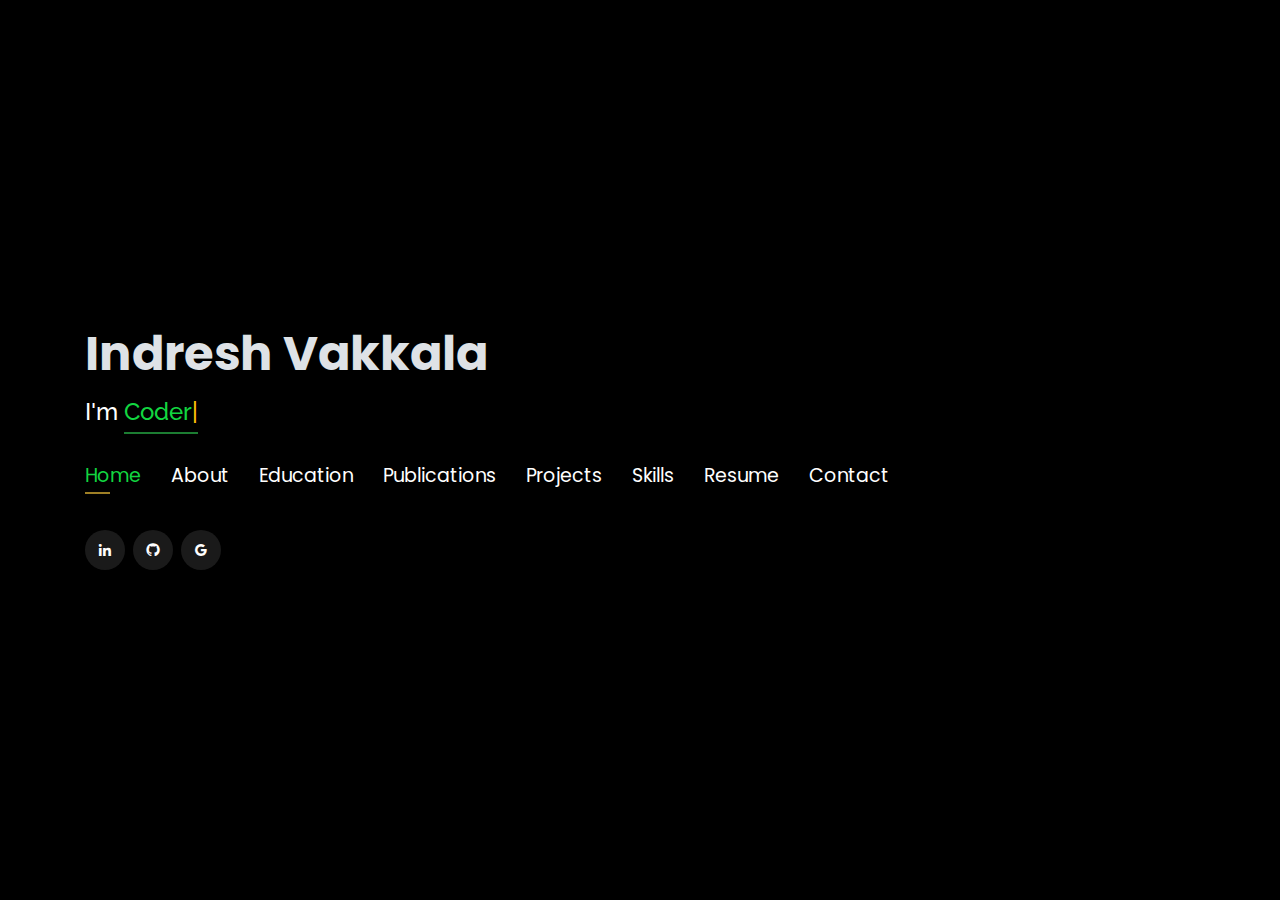
==== index.html @ 39038835 "first commit" ====
<!DOCTYPE html>
<html lang="en">

<head>
  <!-- Google Tag Manager -->
  <script>(function(w,d,s,l,i){w[l]=w[l]||[];w[l].push({'gtm.start':
  new Date().getTime(),event:'gtm.js'});var f=d.getElementsByTagName(s)[0],
  j=d.createElement(s),dl=l!='dataLayer'?'&l='+l:'';j.async=true;j.src=
  'https://www.googletagmanager.com/gtm.js?id='+i+dl;f.parentNode.insertBefore(j,f);
  })(window,document,'script','dataLayer','GTM-5BB8W2X');</script>
  <!-- End Google Tag Manager -->
  <link rel="icon" type="image/png" href="/favicon.png"/>
  <meta charset="utf-8">
  <meta content="width=device-width, initial-scale=1.0" name="viewport">

  <title>Personal Portfolio</title>
  <meta content="" name="descriptison">
  <meta content="" name="keywords">

  <!-- Google Fonts -->
  <link href="https://fonts.googleapis.com/css?family=Open+Sans:300,300i,400,400i,600,600i,700,700i|Raleway:300,300i,400,400i,500,500i,600,600i,700,700i|Poppins:300,300i,400,400i,500,500i,600,600i,700,700i" rel="stylesheet">

  <!-- Vendor CSS Files -->
  <link href="assets/vendor/bootstrap/css/bootstrap.min.css" rel="stylesheet">
  <link href="assets/vendor/icofont/icofont.min.css" rel="stylesheet">
  <link href="assets/vendor/remixicon/remixicon.css" rel="stylesheet">
  <link href="assets/vendor/owl.carousel/assets/owl.carousel.min.css" rel="stylesheet">
  <link href="assets/vendor/boxicons/css/boxicons.min.css" rel="stylesheet">
  <link href="assets/vendor/venobox/venobox.css" rel="stylesheet">

  <!-- Template Main CSS File -->
  <link href="assets/css/style.css" rel="stylesheet">


  <!-- Global site tag (gtag.js) - Google Analytics -->
  <script async src="https://www.googletagmanager.com/gtag/js?id=UA-169007209-3"></script>
  <script>
    window.dataLayer = window.dataLayer || [];
    function gtag(){dataLayer.push(arguments);}
    gtag('js', new Date());

    gtag('config', 'UA-169007209-3');
  </script>
</head>



<body>
  <div id="matrix-container"> 
    <div id="matrix"></div>

    <!-- Google Tag Manager (noscript) -->
    <noscript><iframe src="https://www.googletagmanager.com/ns.html?id=GTM-5BB8W2X"
    height="0" width="0" style="display:none;visibility:hidden"></iframe></noscript>
    <!-- End Google Tag Manager (noscript) -->
    <!-- ======= Header ======= -->
    <header id="header" class="header-tops">
  
      <div class="container">
  
        <h1><a href="index.html">Indresh Vakkala</a></h1>
        <h2 style="color:#fff">I'm <span class="typing" style="color:#12D640"></span></h2>
        <nav class="nav-menu d-none d-lg-block">
          <ul>
            <li class="active"><a href="#header"> <span>Home</span></a></li>
            <li><a href="#about"><span>About</span></a></li>
            <li><a href="#education"> <span>Education</span></a></li>
            <li><a href="#experience"> <span>Publications</span></a></li>
            <!--<li><a href="#projects"> <span>Projects</span></a></li>-->
            <li><a href="#portfolio"> <span>Projects</span></a></li>
            <li><a href="#skills"> <span>Skills</span></a></li>
            <li><a href="/Users/indreshvakkala/Desktop/VS Code/My Website/assets/Resume/Indresh vakkala.pdf" target="_blank"> <span>Resume</span></a></li>
            <li><a href="#contacts"> <span>Contact</span></a></li>
  
          </ul>
        </nav><!-- .nav-menu -->
  
        <div class="social-links">
            <a href="https://www.linkedin.com/in/indresh-vakkala-65532b248/" target="_blank" class="linkedin"><i class="bx bxl-linkedin"></i></a>
            <a href="https://github.com/IndreshVakkala28" target="_blank" class="github"><i class="bx bxl-github"></i></a>
            <a href="mailto:indresh272001@gmail.com" target="_blank" class="google"><i class="bx bxl-google"></i></a>
  
        </div>
  
      </div>
    </header><!-- End Header -->
  
    <!-- ======= About Section ======= -->
    <section id="about" class="about">
  
      <!-- ======= About Me ======= -->
      <div class="about-me container">
  
        <div class="section-title">
          <h2>About</h2>
        </div>
  
        <div class="row">
          <div class="col-lg-4" data-aos="fade-right">
            <img src="assets/img/IMG_2467.jpeg" class="img-fluid" alt="">
          </div>
          <div class="col-lg-8 pt-4 pt-lg-0 content" data-aos="fade-left">
            <p>Motivated and dedicated developer with a strong passion for software development and artificial intelligence. 
              Through extensive exploration of underlying concepts and their practical application in diverse projects, 
              my enthusiasm for these domains has flourished. 
              I am a driven individual who excels in constructing and implementing algorithms to address real-world industry challenges.
            </p>
            <div class="row">
              <div class="col-lg-6">
                <ul>
                  <li><i class="icofont-rounded-right"></i> <strong>Date Of Birth:</strong> Aug 2 2002</li>
                  <li><i class="icofont-rounded-right"></i> <strong>Phone:</strong> +1 (571) 921-7678</li>
                </ul>
              </div>
              <div class="col-lg-6">
                <ul>
                  <li><i class="icofont-rounded-right"></i> <strong>City:</strong> Fairfax, VA</li>
                  <li><i class="icofont-rounded-right"></i> <strong>Email:</strong> indresh272001@gmail.com</li>
                </ul>
              </div>
            </div>
          </div>
        </div>
  
      </div><!-- End About Me -->
  
      <!-- ======= Interests ======= -->
      <div class="interests container">
  
        <div class="section-title">
          <h2>Interests</h2>
        </div>
  
        <div class="row">
          <div class="col-lg-3 col-md-4">
            <div class="icon-box">
              <i class="ri-global-line" style="color: #ffbb2c;"></i>
              <h3>Software Development</h3>
            </div>
          </div>
          <div class="col-lg-3 col-md-4 mt-4 mt-md-0">
            <div class="icon-box">
              <i class="ri-database-2-line" style="color: #5578ff;"></i>
              <h3>Machine Learning</h3>
            </div>
          </div>
          <div class="col-lg-3 col-md-4 mt-4 mt-md-0">
            <div class="icon-box">
              <i class="ri-camera-3-line" style="color: #e80368;"></i>
              <h3>Computer Vision</h3>
            </div>
          </div>
          <div class="col-lg-3 col-md-4 mt-4 mt-lg-0">
            <div class="icon-box">
              <i class="ri-english-input" style="color: #1c7d32;"></i>
              <h3>Natural Language Processing</h3>
            </div>
          </div>

          <div class="col-lg-3 col-md-4 mt-4">
            <div class="icon-box">
              <i class="ri-code-s-slash-fill" style="color: #28a745;"></i>
              <h3>Software Engineering</h3>
            </div>
          </div>
          
          <div class="col-lg-3 col-md-4 mt-4">
            <div class="icon-box">
              <i class="ri-bar-chart-box-line" style="color: #f1081f;"></i>
              <h3>Visualization</h3>
            </div>
          </div>
          <div class="col-lg-3 col-md-4 mt-4">
            <div class="icon-box">
              <i class="ri-file-list-3-line" style="color: #47aeff;"></i>
              <h3>Algorithms</h3>
            </div>
          </div>
          <div class="col-lg-3 col-md-4 mt-4">
            <div class="icon-box">
              <i class="ri-image-line" style="color: #ffc107;"></i>
              <h3>Image Processing</h3>
            </div>
          </div>
        </div>
  
      </div><!-- End Interests -->
    </section><!-- End About Section -->
  
  
  
    <!-- ======= Education Section ======= -->
    <section id="education" class="services">
      <div class="container">
        <div class="section-title">
          <h2>Education</h2>
        </div>
        <div class="row">
          <div class="col-lg-12" data-aos="fade-up" style="display: inline-block;">
  
  
              <div class="col-md-4 mt-4 mt-md-0 icon-box" data-aos="fade-up" data-aos-delay="100" style="padding:0px 0px;padding-bottom: 5px;display: inline-block;">
                <img src="assets/img/education/OIP.jpeg" class="img-fluid" alt="" style="height: 170px; width: 300px;">
                <!-- <h4 style="text-align:left;"><a href="https://www.asu.edu/" target="_blank" style="color:#12d640">Arizona State University</a><br> </h4> -->
                <p style="text-align:left;color:#fff;padding: 5px 10px;"><em>MS in Computer Science</em></p>
                <h5 style="text-align:left;padding: 0px 10px;">Aug 2023 - Present</h5>
                <!-- <h6 style="text-align:left;color:#fff;padding: 0px 10px;">Relevant Coursework</h6>
                <ul style="text-align:left;color:#fff;">
                  <li>Distributed Database Systems</li>
                  <li>Cloud Computing</li>
                  <li>Foundation Of Algorithms</li>
                </ul> -->
              </div>
              <div class="col-md-4 mt-4 mt-md-0 icon-box" data-aos="fade-up" data-aos-delay="100" style="padding:0px 0px;padding-bottom: 5px;display: inline-block;">
                <img src="assets/img/education/OIP1.jpeg" class="img-fluid" alt="">
                <!-- <h4 style="text-align:left;"><a href="https://ahduni.edu.in/" target="_blank" style="color:#12d640">Ahmedabad University</a><br> </h4> -->
                <p style="text-align:left;color:#fff;padding: 5px 10px;"><em>B.Tech. in Computer Science and Technology</em></p>
                <h5 style="text-align:left;padding: 0px 10px;">July 2019 - Aug 2023</h5>
                <!-- <h6 style="text-align:left;color:#fff;padding: 0px 10px;">Relevant Coursework</h6>
                <ul style="text-align:left;color:#fff;">
                  <!-- <li>Data Structures &amp; Algorithms</li> -->
                  <!-- <li>Database Management Systems</li> -->
                  <!-- <li>Operating Systems</li> -->
                  <!-- <li>Algorithms &amp; Optimization for Big Data</li> -->
                  <!-- <li>Machine Learning</li> -->
                  <!-- <li>Computer Vision</li> -->
                <!-- </ul> --> 
              </div>
            </div>
          </div>
        </div>
    </section>
    <!-- End Education Section -->
  
  
  
    <!-- Start Experience Section -->
  
    <section id="experience" class="services">
      <div class="container">
        <div class="section-title">
          <h2>Publications</h2>
        </div>
        <div class="row">
            <div class="col-lg-12" data-aos="fade-up">
                <div class="col-md-12 mt-4 mt-md-0 icon-box" data-aos="fade-up" data-aos-delay="100">
                  <h4 style="text-align:left;"><a href="https://ieeexplore.ieee.org/document/10157316" style="color:#12d640" target="_blank">Real-time detection of Lung cancer using CNN</a><br> </h4>
                    <h5 style="text-align:left; font-weight: bold;">Published in:</h5>
                    <h5 style="text-align:left;"> 2023 2nd International Conference on Vision Towards Emerging Trends in Communication and Networking Technologies (ViTECoN)</h5>
                  <p style="text-align:left;color:#fff"><em>Date of Conference: 05-06 May 2023</em></p>
                  <ul style="text-align:left;">
                    <li>
                      In pioneering research, I spearheaded the development of a real-time lung cancer detection system using Convolutional Neural Networks (CNNs), addressing the global challenge of lung cancer, the second most prevalent cancer. 
                      Focusing on chest CT imaging, we aimed to mitigate the reliance on radiologist expertise by creating a Computer-Aided Detection (CAD) solution.
                      Our method involves meticulous preprocessing of digitized chest CT images before CNN input, trained on an extensive dataset. 
                      Recent successes include a CAD system achieving an AUC of 0.94 in identifying lung nodules, affirming CNNs' high accuracy in lung cancer detection.
                      Our proposed system's real-time analysis capability holds profound implications for clinical settings, potentially aiding radiologists in managing image volumes and improving patient outcomes. 
                      Optimized through preprocessing steps, the CNN exhibited remarkable performance, achieving 91.18% accuracy and 0.25% sensitivity on a dataset of 2000 chest CT images. 
                      This research highlights deep learning's transformative potential in enhancing lung cancer diagnosis efficiency and accuracy, positioning the technology as a valuable asset in clinical settings. 
                      Future avenues may explore additional imaging techniques and larger datasets for further validation and enhancement.</li>
                  </ul>
                </div>
            </div>
          </div>
      </div>
    </section>
  
    <!-- End Experience Section -->
  
  
  
    <!-- Start Project Section -->
    <section id="portfolio" class="portfolio">
      <div class="container">
  
        <div class="section-title">
          <h2>Projects</h2>
        </div>
  
        <div class="row portfolio-container">
  
          <div class="col-lg-4 col-md-6 portfolio-item filter-app">
            <center><h5>Real-Time Phishing Attack Detection</h5></center>
            <div class="portfolio-wrap">
              <img src="assets/img/project/Screenshot 2023-12-28 at 17.52.16.png" class="img-fluid" alt="">
              <div class="portfolio-info">
                <h4>Real-Time Phishing Attack Detection</h4>
                <div class="portfolio-links">
                  <a href="projects/twitteranalysis.html" data-gall="portfolioDetailsGallery" data-vbtype="iframe" class="venobox" title="Project Details"><i class="bx bx-info-circle"></i></a>
                </div>
              </div>
            </div>
          </div>
  
          <div class="col-lg-4 col-md-6 portfolio-item filter-app">
            <center><h5>Book Store</h5></center>
            <div class="portfolio-wrap">
              <img src="assets/img/project/pexels-min-an-775998.jpg" class="img-fluid" alt="">
              <div class="portfolio-info">
                <h4>Book Store</h4>
                <div class="portfolio-links">
                  <a href="projects/iras.html" data-gall="portfolioDetailsGallery" data-vbtype="iframe" class="venobox" title="Project Details"><i class="bx bx-info-circle"></i></a>
                </div>
              </div>
            </div>
          </div>
  
          <div class="col-lg-4 col-md-6 portfolio-item filter-app">
            <center><h5>US job market using Machine Learning</h5></center>
            <div class="portfolio-wrap">
              <img src="assets/img/project/gan.jpg" class="img-fluid" alt="">
              <div class="portfolio-info">
                <h4>US job market using Machine Learning</h4>
                <div class="portfolio-links">
                  <a href="projects/musicplayer.html" data-gall="portfolioDetailsGallery" data-vbtype="iframe" class="venobox" title="Project Details"><i class="bx bx-info-circle"></i></a>
                </div>
              </div>
            </div>
          </div>
  
          <div class="col-lg-4 col-md-6 portfolio-item filter-app">
            <center><h4>Instagram App screen</h4></center>
            <div class="portfolio-wrap">
              <img src="assets/img/project/Screenshot 2023-12-28 at 18.40.51.png" class="img-fluid" alt="">
              <div class="portfolio-info">
                <h4>Instagram App screen</h4>
                <div class="portfolio-links">
                  <a href="projects/recommender.html" data-gall="portfolioDetailsGallery" data-vbtype="iframe" class="venobox" title="Project Details"><i class="bx bx-info-circle"></i></a>
                </div>
              </div>
            </div>
          </div>
  
          <div class="col-lg-4 col-md-6 portfolio-item filter-project">
            <center><h4>Divorce Prediction </h4></center>
            <div class="portfolio-wrap">
              <img src="assets/img/project/resume.jpg" class="img-fluid" alt="">
              <div class="portfolio-info">
                <h4>Divorce Prediction</h4>
                <div class="portfolio-links">
                  <a href="projects/resume.html" data-gall="portfolioDetailsGallery" data-vbtype="iframe" class="venobox" title="Project Details"><i class="bx bx-info-circle"></i></a>
                </div>
              </div>
            </div>
          </div>
  
          
        </div>
      </div>
    </section>
  
    <!-- End Project Section -->
  
  
  
    <!-- Start Skills Section -->
  
    <section id="skills" class="services">
      <div class="container">
        <div class="section-title">
          <h2>Skills</h2>
        </div>

        <div class="row">
          <div class="col-lg-12" data-aos="fade-up">
            <div class="col-md-12 mt-4 mt-md-0 icon-box" data-aos="fade-up" data-aos-delay="100" style="background:#fff">
              <h4 style="text-align:left;color:#09203a">Languages </h4>
                  <p style="text-align:left;">
                    <img src="https://www.vectorlogo.zone/logos/python/python-horizontal.svg" alt="vectorlogo.zone" height="50" width="150" style="padding: 5px;">
                    <img src="https://www.vectorlogo.zone/logos/java/java-horizontal.svg" alt="vectorlogo.zone" height="50" width="120" style="padding: 5px;">
                    <img src="https://www.vectorlogo.zone/logos/w3_html5/w3_html5-ar21.svg" alt="vectorlogo.zone" style="padding: 5px;">
                    <img src="https://www.vectorlogo.zone/logos/w3_css/w3_css-ar21.svg" alt="upload.wikimedia.org" height="60" width="90" style="padding: 5px;">
                    <img src="https://www.vectorlogo.zone/logos/mysql/mysql-horizontal.svg" alt="vectorlogo.zone" height="70" width="130" style="padding: 5px;">
                    <img src="https://www.vectorlogo.zone/logos/javascript/javascript-horizontal.svg" alt="vectorlogo.zone" height="50" width="150" style="padding: 7px;">
                    <img src="https://www.vectorlogo.zone/logos/reactjs/reactjs-ar21.svg" alt="vectorlogo.zone" height="70" width="150" style="padding: 7px;">


  
                  </p>
              </div>
          </div>
        </div>

      </div>
    </section>
  
    <!-- End Skills Section -->
  
    <!-- Start Links section -->

    <!-- <section id="links" class="services">
      <div class="container">
        <div class="section-title">
          <h2>Resume & Links</h2>
        </div>
        <div class="row">
          <div class="col-md-3 mt-4 mt-md-0 icon-box" data-aos="fade-up" data-aos-delay="100">
            <a href="https://drive.google.com/file/d/1iHBNV2UkH5LkhAP-1hYRZ2Ez_BQ6g4S7/view?usp=sharing" target="_blank"><div class="icon"><i class="icofont-page"></i></div></a>
            <h4 class="title"><a href="https://drive.google.com/file/d/1iHBNV2UkH5LkhAP-1hYRZ2Ez_BQ6g4S7/view?usp=sharing" target="_blank">Resume</a></h4>
            <p class="description" style="color:#fff;">The link contains downloadable resume</p>
          </div>
        </div>
      </div>
    </section>  -->

    <!--End Links Section -->
  
  
    <!-- Start Contact Section -->
  
    <section id="contacts" class="contact">
      <div class="container">
  
        <div class="section-title">
          <h2>Contact</h2>
        </div>
  
        <div class="row mt-2">
  
          <div class="col-md-6 d-flex align-items-stretch">
            <div class="info-box">
              <i class="bx bx-map"></i>
              <h3>My Address</h3>
              <p>8209 Adenlee Ave</p>
              <p>Fairfax, VA, 22031</p>
            </div>
          </div>
  
          <div class="col-md-6 mt-4 mt-md-0 d-flex align-items-stretch">
            <div class="info-box">
              <i class="bx bx-share-alt"></i>
              <h3>Social Profiles</h3>
              <div class="social-links">
                <a href="https://www.linkedin.com/in/indresh-vakkala-65532b248/" target="_blank" class="linkedin"><i class="bx bxl-linkedin"></i></a>
                <a href="https://github.com/IndreshVakkala28" target="_blank" class="github"><i class="bx bxl-github"></i></a>
                <a href="mailto:indresh272001@gmail.com" target="_blank" class="google"><i class="bx bxl-google"></i></a>
  
              </div>
            </div>
          </div>
  
          <div class="col-md-6 mt-4 d-flex align-items-stretch">
            <div class="info-box">
              <i class="bx bx-envelope"></i>
              <h3>Email</h3>
              <p>indresh272001@gmail.com</p>
              <p>indeshv@vt.edu</p>
            </div>
          </div>
          <div class="col-md-6 mt-4 d-flex align-items-stretch">
            <div class="info-box">
              <i class="bx bx-phone-call"></i>
              <h3>Contact</h3>
              <p>+1 (571) 921-7678</p>
            </div>
          </div>
        </div>
      </div>
    </section>
  </div>

  <script>

document.addEventListener("DOMContentLoaded", function() {
  const matrixContainer = document.getElementById("matrix");
  const numColumns = Math.floor(window.innerWidth / 10); // Adjust the width of each column

  const characterSet = " 1 2 3 4 5 6 7 8 9 0 A B C D E F G H I J K L M N O P Q R S T U V W X Y Z ! @ # $ % ^ & * ( ) _ + - = { } [ ] | : ; ' < > ? / . , ` ~";

  function createMatrixColumn() {
    const column = document.createElement("div");
    column.className = "matrix-column";
    const columnLength = Math.floor(Math.random() * 60) + 5; // Adjust the length of the column

    for (let i = 0; i < columnLength; i++) {
      const character = document.createElement("span");
      character.textContent = characterSet.charAt(Math.floor(Math.random() * characterSet.length));
      column.appendChild(character);
    }

    return column;
  }

  function updateMatrix() {
    matrixContainer.innerHTML = '';

    for (let i = 0; i < numColumns; i++) {
      const column = createMatrixColumn();
      matrixContainer.appendChild(column);
    }
    
  }

  function animateMatrix() {
    setInterval(updateMatrix, 999); // Adjust the speed of the animation
  }

  animateMatrix();
});
  </script>
  
  <!-- End Contact Section -->

  <!-- Vendor JS Files -->
  <script src="assets/vendor/jquery/jquery.min.js"></script>
  <script src="assets/vendor/bootstrap/js/bootstrap.bundle.min.js"></script>
  <script src="assets/vendor/jquery.easing/jquery.easing.min.js"></script>
  <script src="assets/vendor/php-email-form/validate.js"></script>
  <script src="assets/vendor/waypoints/jquery.waypoints.min.js"></script>
  <script src="assets/vendor/counterup/counterup.min.js"></script>
  <script src="assets/vendor/owl.carousel/owl.carousel.min.js"></script>
  <script src="assets/vendor/isotope-layout/isotope.pkgd.min.js"></script>
  <script src="assets/vendor/venobox/venobox.min.js"></script>
  <script src="assets/vendor/typed.js/typed.min.js"></script>
  <script type="text/javascript">
    var typed = new Typed('.typing',{
      strings: ["Coder", "Developer", "AI Enthusiast","ML Enthusiast","Data Science Enthusiast"],
      loop: true,
      typeSpeed: 65,
      backSpeed: 65
    });
  </script>
  
  <!-- Template Main JS File -->
  <script src="assets/js/main.js"></script>

</body>

</html>
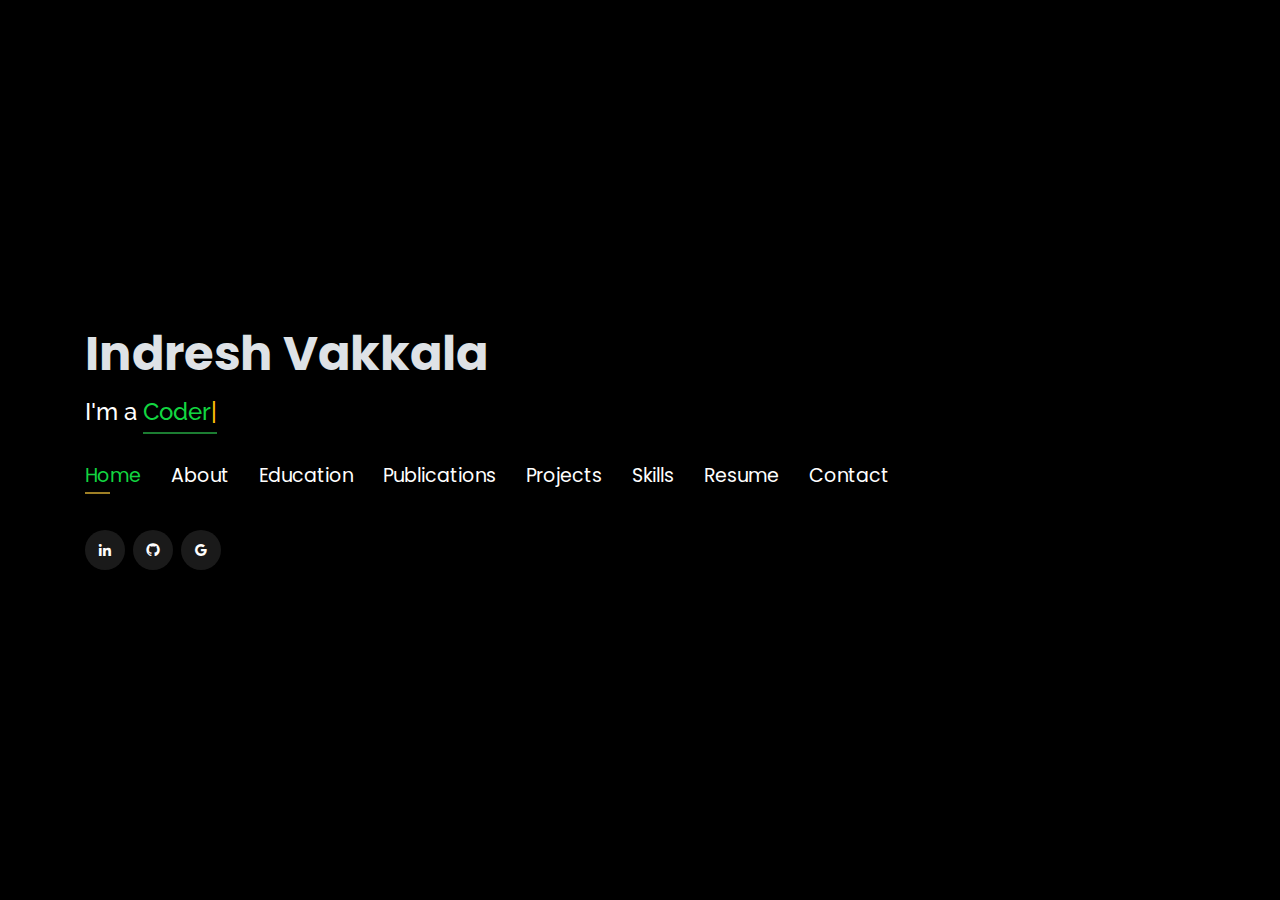
==== commit 0d722473: "Update index.html" ====
--- a/index.html
+++ b/index.html
@@ -46,7 +46,7 @@
 
 
 <body>
-  <div id="matrix-container"> 
+  <div id="matrix-container" style="overflow: auto;"> 
     <div id="matrix"></div>
 
     <!-- Google Tag Manager (noscript) -->
@@ -59,7 +59,7 @@
       <div class="container">
   
         <h1><a href="index.html">Indresh Vakkala</a></h1>
-        <h2 style="color:#fff">I'm <span class="typing" style="color:#12D640"></span></h2>
+        <h2 style="color:#fff">I'm a <span class="typing" style="color:#12D640"></span></h2>
         <nav class="nav-menu d-none d-lg-block">
           <ul>
             <li class="active"><a href="#header"> <span>Home</span></a></li>
@@ -69,7 +69,7 @@
             <!--<li><a href="#projects"> <span>Projects</span></a></li>-->
             <li><a href="#portfolio"> <span>Projects</span></a></li>
             <li><a href="#skills"> <span>Skills</span></a></li>
-            <li><a href="/Users/indreshvakkala/Desktop/VS Code/My Website/assets/Resume/Indresh vakkala.pdf" target="_blank"> <span>Resume</span></a></li>
+            <li><a href="assets/Resume/Indresh%20vakkala.pdf" target="_blank"> <span>Resume</span></a></li>
             <li><a href="#contacts"> <span>Contact</span></a></li>
   
           </ul>
